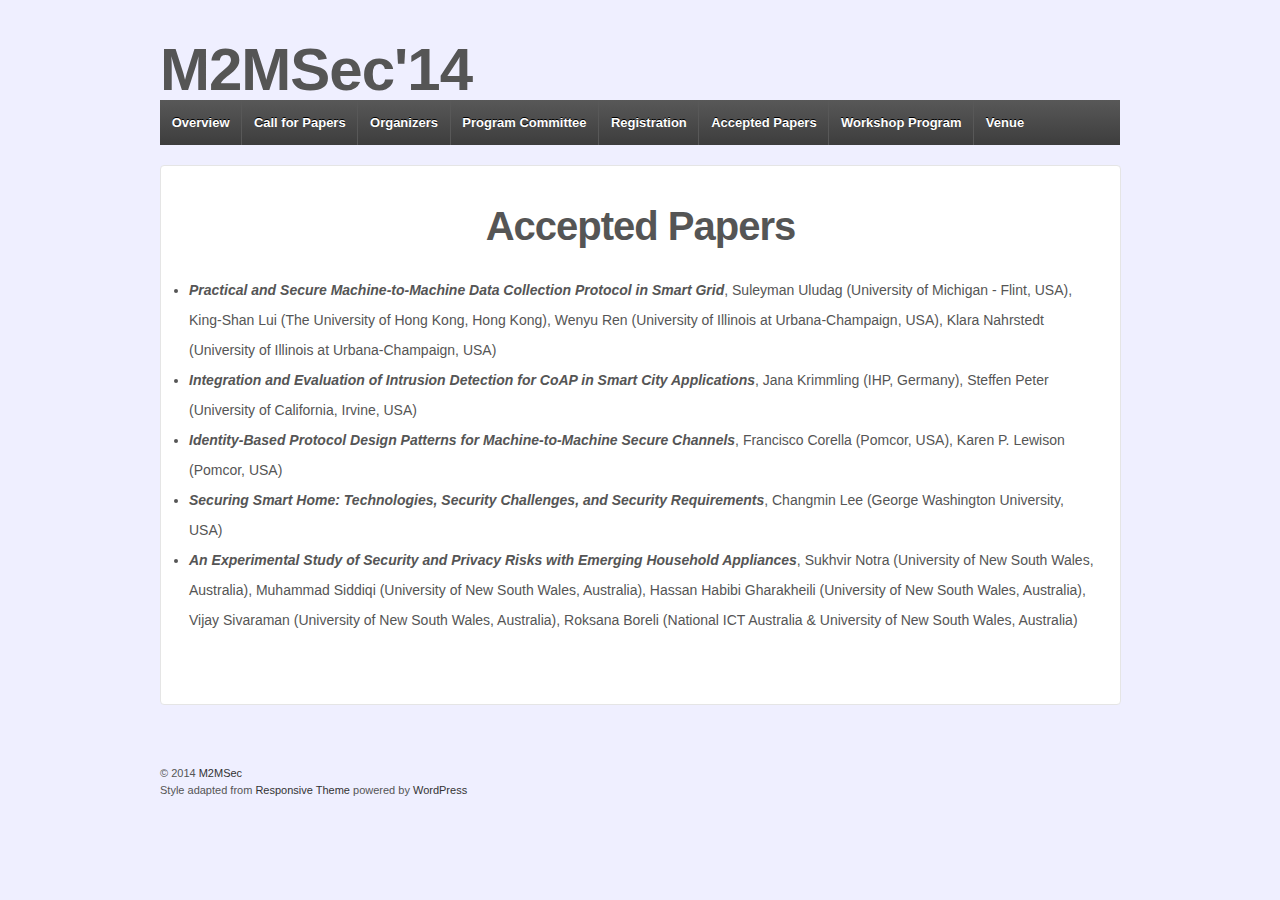
==== accepted-papers.html @ 4bfb7362 "accepted paper listed" ====
<!doctype html>
<!--[if !IE]>      <html class="no-js non-ie" lang="en-US"> <![endif]-->
<!--[if IE 7 ]>    <html class="no-js ie7" lang="en-US"> <![endif]-->
<!--[if IE 8 ]>    <html class="no-js ie8" lang="en-US"> <![endif]-->
<!--[if IE 9 ]>    <html class="no-js ie9" lang="en-US"> <![endif]-->
<!--[if gt IE 9]><!--> <html class="no-js" lang="en-US"> <!--<![endif]-->
  <head>

    <meta charset="UTF-8" />
    <meta name="viewport" content="width=device-width, initial-scale=1.0">

    <title>Accepted Papers - M2MSec'14</title>

    <link rel='stylesheet' id='responsive-style-css'  href='css/style.css' type='text/css' media='all' />
  </head>

  <body class="home blog custom-background front-page">
    
    <div id="container" class="hfeed">
      
      <div id="header">
        <div id="title">
          <h1 class="featured-title site-name" style="text-align:left">M2MSec'14</h1>
        </div>
        <div class="main-nav">
	  <ul class="menu">
	    <li class="menu-item menu-item-type-post_type menu-item-object-page"><a href="index.html">Overview</a></li>
	    <li class="menu-item menu-item-type-post_type menu-item-object-page"><a href="call-for-papers.html">Call for Papers</a></li>
	    <li class="menu-item menu-item-type-post_type menu-item-object-page"><a href="organizers.html">Organizers</a></li>
	    <li class="menu-item menu-item-type-post_type menu-item-object-page"><a href="committee.html">Program Committee</a></li>
	    <li class="menu-item menu-item-type-post_type menu-item-object-page"><a href="registration.html">Registration</a></li>
	    <li class="menu-item menu-item-type-custom menu-item-object-custom current-menu-item current_page_item"><a href="accepted-papers.html">Accepted Papers</a></li>
	    <li class="menu-item menu-item-type-post_type menu-item-object-page"><a href="program.html">Workshop Program</a></li>
	    <li class="menu-item menu-item-type-post_type menu-item-object-page"><a href="venue.html">Venue</a></li>
	  </ul>
	</div>
      </div><!-- end of #header -->
      
      <div id="wrapper" class="clearfix">
	<div id="featured" class="grid col-940">
	  <h1 class="featured-title" style="font-size:40px">Accepted Papers</h1>
	  <p><ul style="line-height:30px">
	    <li><i><b>Practical and Secure Machine-to-Machine Data Collection Protocol in Smart Grid</b></i>, Suleyman Uludag (University of Michigan - Flint, USA), King-Shan Lui (The University of Hong Kong, Hong Kong), Wenyu Ren (University of Illinois at Urbana-Champaign, USA), Klara Nahrstedt (University of Illinois at Urbana-Champaign, USA)</li>

	    <li><i><b>Integration and Evaluation of Intrusion Detection for CoAP in Smart City Applications</b></i>, Jana Krimmling (IHP, Germany), Steffen Peter (University of California, Irvine, USA)</li>

	    <li><i><b>Identity-Based Protocol Design Patterns for Machine-to-Machine Secure Channels</b></i>, Francisco Corella (Pomcor, USA), Karen P. Lewison (Pomcor, USA)</li>

	    <li><i><b>Securing Smart Home: Technologies, Security Challenges, and Security Requirements</b></i>, Changmin Lee (George Washington University, USA)</li>

	    <li><i><b>An Experimental Study of Security and Privacy Risks with Emerging Household Appliances</b></i>, Sukhvir Notra (University of New South Wales, Australia), Muhammad Siddiqi (University of New South Wales, Australia), Hassan Habibi Gharakheili (University of New South Wales, Australia), Vijay Sivaraman (University of New South Wales, Australia), Roksana Boreli (National ICT Australia & University of New South Wales, Australia)</li>
	  </ul></p>
	  </div><!-- end of #featured -->
	</div><!-- end of #wrapper -->
      </div><!-- end of #container -->

      <div id="footer" class="clearfix">
	
	<div id="footer-wrapper">
	  
          <div class="grid col-940">
            
            <div class="grid col-540">
	    </div><!-- end of col-540 -->
            
            <div class="grid col-380 fit">
	    </div><!-- end of col-380 fit -->
            
          </div><!-- end of col-940 -->
          
          <div class="grid col-380 copyright">
            &copy; 2014<a href="http://www.m2m-sec.org/" title="M2MSec 2014">
              M2MSec</a><br />
            Style adapted from <a href="http://cyberchimps.com/responsive-theme/" title="Responsive Theme">
              Responsive Theme</a>
            powered by <a href="http://wordpress.org/" title="WordPress">
              WordPress</a>
          </div><!-- end of .copyright -->
	</div><!-- end #footer-wrapper -->
	
      </div><!-- end #footer -->

  </body>
</html>
---- css/style.css ----
/* CSS Rules: Sorted alphabetically for better organization. */

/* =Reset CSS (v2.0) http://meyerweb.com/eric/tools/css/reset/
-------------------------------------------------------------- */
html, body, div, span, applet, object, iframe, h1, h2, h3, h4, h5, h6, p, blockquote, pre, a, abbr, acronym, address, big, cite, code, del, dfn, em, img, ins, kbd, q, s, samp, small, strike, strong, sub, sup, tt, var, b, u, i, center, dl, dt, dd, ol, ul, li, fieldset, form, label, legend, table, caption, tbody, tfoot, thead, tr, th, td, article, aside, canvas, details, embed, figure, figcaption, footer, header, hgroup, menu, nav, output, ruby, section, summary, time, mark, audio, video {
	border: 0;
	font-size: 100%;
	font: inherit;
	margin: 0;
	padding: 0;
	vertical-align: baseline;
}

/*HTML5 display-role reset for older browsers */
article, aside, details, figcaption, figure, footer, header, hgroup, menu, nav, section {
	display: block;
}

body {
	line-height: 1;
}

ol, ul {
	list-style: none;
}

blockquote, q {
	quotes: none;
}

blockquote:before, blockquote:after, q:before, q:after {
	content: '';
	content: none;
}

table {
	border-collapse: collapse;
	border-spacing: 0;
}

button, input, select, textarea {
	font-size: 100%;
	overflow: visible;
	margin: 0;
	vertical-align: baseline;
	width: auto;
}

textarea {
	overflow: auto;
	vertical-align: text-top;
}

/* =Horizontal Rule
-------------------------------------------------------------- */
hr {
	background: #dddddd;
	border: none;
	clear: both;
	color: #dddddd;
	float: none;
	height: 1px;
	width: 100%;
}

hr.space {
	background: #ffffff;
	color: #ffffff;
}

/* =Base
-------------------------------------------------------------- */
html {
	height: 100%;
}

body {
	-moz-font-smoothing: antialiased;
	-webkit-font-smoothing: antialiased;
	background: #efefff;
	color: #555555;
	font-family: Arial, Helvetica, sans-serif;
	font-size: 14px;
	font-smoothing: antialiased;
	line-height: 1.5em;
	text-rendering: optimizeLegibility;
}

/* =Typography
-------------------------------------------------------------- */
p {
	word-wrap: break-word;
}

i,
em,
dfn,
cite {
	font-style: italic;
}

tt,
var,
pre,
kbd,
samp,
code {
	font-family: monospace, serif;
	font-style: normal;
}

b,
strong {
	font-weight: 700;
}

pre {
	-moz-box-sizing: border-box;
	-moz-border-radius: 2px;
	-moz-box-shadow: 0 1px 0 #ffffff, inset 0 1px 1px rgba(0, 0, 0, 0.2);
	-webkit-border-radius: 2px;
	-webkit-box-shadow: 0 1px 0 #ffffff, inset 0 1px 1px rgba(0, 0, 0, 0.2);
	-webkit-box-sizing: border-box;
	box-shadow: 0 1px 0 #ffffff, inset 0 1px 1px rgba(0, 0, 0, 0.2);
	box-sizing: border-box;
	background: #f4f4f4;
	border: 1px solid #aaaaaa;
	border-bottom-color: #cccccc;
	border-radius: 2px;
	height: auto;
	margin: 0;
	outline: none;
	padding: 6px 10px;
	vertical-align: middle;
	width: 100%;
	word-wrap: break-word;
	white-space: pre-wrap;
}

del {
	color: #555555;
	text-decoration: line-through;
}

ins,
dfn {
	border-bottom: 1px solid #cccccc;
}

sup,
sub,
small {
	font-size: 85%;
}

abbr,
acronym {
	font-size: 85%;
	letter-spacing: .1em;
	text-transform: uppercase;
}

a abbr,
a acronym {
	border: none;
}

dfn[title],
abbr[title],
acronym[title] {
	border-bottom: 1px solid #cccccc;
	cursor: help;
}

sup {
	vertical-align: super;
}

sub {
	vertical-align: sub;
}

/* =Responsive 12 Column Grid
    http://demos.cyberchimps.com/responsivepro/responsive-grid/
-------------------------------------------------------------- */
.grid {
	float: left;
	margin-bottom: 2.127659574468%;
	padding-top: 0;
}

.grid-right {
	float: right;
	margin-bottom: 2.127659574468%;
	padding-top: 0;
}

.col-60,
.col-140,
.col-220,
.col-300,
.col-380,
.col-460,
.col-540,
.col-620,
.col-700,
.col-780,
.col-860 {
	display: inline;
	margin-right: 2.127659574468%;
}

.col-60 {
	width: 6.382978723404%;
}

.col-140 {
	width: 14.893617021277%;
}

.col-220 {
	width: 23.404255319149%;
}

.col-300 {
	width: 31.914893617021%;
}

.col-380 {
	width: 40.425531914894%;
}

.col-460 {
	width: 48.936170212766%;
}

.col-540 {
	width: 57.446808510638%;
}

.col-620 {
	width: 65.957446808511%;
}

.col-700 {
	width: 74.468085106383%;
}

.col-780 {
	width: 82.978723404255%;
}

.col-860 {
	width: 91.489361702128%;
}

.col-940 {
	width: 100%;
}

.fit {
	margin-left: 0 !important;
	margin-right: 0 !important;
}

/* =Visibility
-------------------------------------------------------------- */
.hidden {
	visibility: hidden;
}

.visible {
	visibility: visible;
}

.none {
	display: none;
}

.hide-desktop {
	display: none;
}

.show-desktop {
	display: block;
}

/* =Responsive Images
-------------------------------------------------------------- */
img {
	-ms-interpolation-mode: bicubic;
	border: 0;
	height: auto;
	max-width: 100%;
	vertical-align: middle;
}

.ie8 img {
	height: auto;
	width: auto\9;
}

.ie8 img.size-large {
	max-width: 60%;
	width: auto;
}

/* =Responsive Videos
-------------------------------------------------------------- */
video {
	width: 100%;
	max-width: 100%;
	height: auto;
}

/* =Responsive Embeds/Objects
-------------------------------------------------------------- */
embed,
object {
	max-width: 100%;
}

svg:not(:root) {
	overflow: hidden;
}

/* =Links
-------------------------------------------------------------- */
a {
	color: #0066cc;
	font-weight: 400;
	text-decoration: none;
}

a:hover,
a:focus,
a:active {
	color: #444444;
	outline: 0;
	text-decoration: none;
}

::selection {
	background: #999999;
	color: #ffffff;
	text-shadow: none;
}

/* =Forms
-------------------------------------------------------------- */
label {
	display: inline-block;
	font-weight: 700;
	padding: 2px 0;
}

legend {
	padding: 2px 5px;
}

fieldset {
	border: 1px solid #cccccc;
	margin: 0 0 1.5em;
	padding: 1em 2em;
}

select,
input[type="text"],
input[type="password"],
input[type="email"] {
	-moz-box-sizing: border-box;
	-moz-border-radius: 2px;
	-webkit-box-sizing: border-box;
	-webkit-border-radius: 2px;
	-webkit-box-shadow: 0 1px 0 #ffffff, inset 0 1px 1px rgba(0, 0, 0, 0.2);
	-moz-box-shadow: 0 1px 0 #ffffff, inset 0 1px 1px rgba(0, 0, 0, 0.2);
	box-shadow: 0 1px 0 #ffffff, inset 0 1px 1px rgba(0, 0, 0, 0.2);
	background-color: #ffffff;
	box-sizing: border-box;
	border: 1px solid #aaaaaa;
	border-bottom-color: #cccccc;
	border-radius: 2px;
	cursor: text;
	margin: 0;
	outline: none;
	padding: 6px 8px;
	vertical-align: middle;
	max-width: 100%;
}

select {
	height: auto;
	max-width: 100%;
}

area,
textarea {
	-moz-box-sizing: border-box;
	-webkit-box-sizing: border-box;
	-webkit-border-radius: 2px;
	-webkit-box-shadow: 0 1px 0 #ffffff, inset 0 1px 1px rgba(0, 0, 0, 0.2);
	-moz-box-shadow: 0 1px 0 #ffffff, inset 0 1px 1px rgba(0, 0, 0, 0.2);
	background-color: #ffffff;
	box-shadow: 0 1px 0 #ffffff, inset 0 1px 1px rgba(0, 0, 0, 0.2);
	box-sizing: border-box;
	border: 1px solid #aaaaaa;
	border-bottom-color: #cccccc;
	border-radius: 2px;
	height: auto;
	overflow: auto;
	margin: 0;
	outline: none;
	padding: 8px 10px;
	max-width: 100%;
}

map area {
	padding: 0px;
	border: 0px;
}

input,
select {
	cursor: pointer;
}

area:focus,
input:focus,
textarea:focus {
	border: 1px solid #66ccff;
}

input[type='text'],
input[type='password'] {
	cursor: text;
}

/* =IE Forms
-------------------------------------------------------------- */
.ie7 area,
.ie7 select,
.ie7 textarea,
.ie7 input[type="text"],
.ie7 input[type="password"],
.ie7 input[type="email"] {
	width: 96%;
}

/* =IE6 Notice
-------------------------------------------------------------- */
.msie-box {
	background-color: #f9edbe;
	border: 1px solid #f0c36d;
	color: #212121;
	display: block;
	margin: 0 auto;
	max-width: 960px;
	padding: 10px;
	position: absolute;
	top: 60px;
	text-align: center;
	width: 100%;
}

.msie-box a {
	color: #212121;
}

/* =Tables
-------------------------------------------------------------- */
th,
td,
table {
	border: 1px solid #dddddd;
}

table {
	border-collapse: collapse;
	width: 100%;
}

/* =Lists
-------------------------------------------------------------- */
ul {
	list-style-type: disc;
	margin: 0;
	padding: 0;
}

ol {
	line-height: 22px;
	list-style-position: outside;
	list-style-type: decimal;
	margin: 0;
	padding: 0;
}

dt {
	font-weight: 400;
}

/* =Blockquote
-------------------------------------------------------------- */
blockquote {
	background: #f9f9f9;
	border: none;
	border-left: 4px solid #d6d6d6;
	margin: 20px;
	overflow: auto;
	padding: 0 0 10px 12px;
}

blockquote p {
	font-family: 'Georgia', 'Times New Roman', Times, serif;
	font-style: italic;
	font-size: 18px;
	line-height: 26px;
}

/* =Headings
-------------------------------------------------------------- */
h1, h2, h3, h4, h5, h6, h1 a, h2 a, h3 a, h4 a, h5 a, h6 a {
	font-weight: 700;
	line-height: 1.0em;
	word-wrap: break-word;
}

h1 {
	font-size: 2.625em; /* = 42px */
	margin-bottom: .5em;
	margin-top: .5em;
}

h2 {
	font-size: 2.250em; /* = 36px */
	margin-bottom: .75em;
	margin-top: .75em;
}

h3 {
	font-size: 1.875em; /* = 30px */
	margin-bottom: .857em;
	margin-top: .857em;
}

h4 {
	font-size: 1.500em; /* = 24px */
	margin-bottom: 1em;
	margin-top: 1em;
}

h5 {
	font-size: 1.125em; /* = 18px */
	margin-bottom: 1.125em;
	margin-top: 1.125em;
}

h6 {
	font-size: 1.000em; /* = 16px */
	margin-bottom: 1.285em;
	margin-top: 1.285em;
}

/* =Margins & Paddings
-------------------------------------------------------------- */
p,
hr,
dl,
pre,
form,
table,
address,
blockquote {
	margin: 1.6em 0;
}

th, td {
	padding: .8em;
}

caption {
	padding-bottom: .8em;
}

blockquote {
	padding: 0 1em;
}

blockquote:first-child {
	margin: .8em 0;
}

fieldset {
	margin: 1.6em 0;
	padding: 0 1em 1em;
}

legend {
	padding-left: .8em;
	padding-right: .8em;
}

legend+* {
	margin-top: 1em;
}

input,
textarea {
	padding: .3em .4em .15em;
}

select {
	padding: .1em .2em 0;
}

option {
	padding: 0 .4em;
}

dt {
	margin-bottom: .4em;
	margin-top: .8em;
}

ul {
	list-style-type: disc;
}

ol {
	list-style-type: decimal;
}

ul,
ol {
	margin: 0 1.5em 1.5em 0;
	padding-left: 2.0em;
}

li ul,
li ol {
	margin: 0;
}

form div {
	margin-bottom: .8em;
}

/* =Globals
-------------------------------------------------------------- */
#container {
	margin: 0 auto;
	max-width: 960px;
	padding: 0px 25px;
}

#wrapper {
	-webkit-border-radius: 4px;
	-moz-border-radius: 4px;
	background-color: #ffffff;
	border: 1px solid #e5e5e5;
	border-radius: 4px;
	clear: both;
	margin: 20px auto 20px auto;
	padding: 0 20px 20px 20px;
	position: relative;
}

.front-page #wrapper {
	background-color: transparent;
	border: none;
	margin: 20px auto 20px auto;
	padding: 0;
}

#header {
	margin: 0;
}

#footer {
	clear: both;
	margin: 0 auto;
	max-width: 960px;
	padding: 0 25px 0 25px;
}

#footer-wrapper {
	margin: 0;
	padding: 0;
}

/* =Header
-------------------------------------------------------------- */
#logo {
	float: left;
	margin: 0;
}

.site-name {
	display: block;
	font-size: 2.063em; /* = 33px */
	line-height: 1.0em;
	padding-top: 20px;
}

.site-name a {
	color: #333333;
	font-weight: 700;
}

.site-description {
	color: #afafaf;
	display: block;
	font-size: 0.875em; /* = 14px */
	margin: 10px 0;
}

/* =Content
-------------------------------------------------------------- */
#content {
	margin-top: 40px;
	margin-bottom: 20px;
}

#content-full {
	margin-top: 40px;
	margin-bottom: 20px;
}

#content-blog {
	margin-top: 40px;
	margin-bottom: 20px;
}

#content-images {
	margin-bottom: 20px;
}

#content-search {
	margin-bottom: 20px;
	margin-top: 20px;
}

#content-archive {
	margin-top: 40px;
	margin-bottom: 20px;
}

#content-sitemap {
	margin-top: 40px;
	margin-bottom: 20px;
}

#content-sitemap a {
	font-size: 12px;
}

#content .sticky {
	clear: both;
}

#content .sticky p {
}

/* =Templates (Landing Page)
-------------------------------------------------------------- */
.page-template-landing-page-php .menu,
.page-template-landing-page-php .top-menu,
.page-template-landing-page-php .main-nav,
.page-template-landing-page-php .footer-menu,
.page-template-landing-page-php .sub-header-menu {
	display: none;
}

/* =Author Meta (Author's Box)
-------------------------------------------------------------- */
#author-meta {
	-moz-border-radius: 4px;
	-webkit-border-radius: 4px;
	background: #f9f9f9;
	border: 1px solid #d6d6d6;
	border-radius: 4px;
	clear: both;
	display: block;
	margin: 30px 0 40px 0;
	padding: 10px;
	overflow: hidden;
}

#author-meta img {
	float: left;
	padding: 10px 15px 0 5px;
}

#author-meta p {
	margin: 0;
	padding: 5px;
}

#author-meta .about-author {
	font-weight: 700;
	margin: 10px 0 0 0;
}

/* =Featured Content
-------------------------------------------------------------- */
#featured {
	-moz-border-radius: 4px;
	-webkit-border-radius: 4px;
	background-color: #ffffff;
	border: 1px solid #e5e5e5;
	border-radius: 4px;
	padding-bottom: 40px;
	width: 99.893617021277%;
}

#featured p {
	font-size: 18px;
	font-weight: 200;
	line-height: 27px;
	padding: 0 40px 0 40px;
	text-align: center;
}

#featured-image {
	margin: 40px 0 0 0;
}

#featured-image .fluid-width-video-wrapper {
	margin-left: -20px;
}

.featured-image img {
	margin-top: 44px;
}

/* =Post
-------------------------------------------------------------- */
.comments-link {
	font-size: 12px;
}

#cancel-comment-reply-link {
	color: #990000;
}

.post-data {
	clear: both;
	font-size: 12px;
	font-weight: 700;
	margin-top: 20px;
}

.post-data a {
	color: #111111;
}

.post-entry {
	clear: both;
}

.post-meta {
	clear: both;
	color: #9f9f9f;
	font-size: 12px;
	margin-bottom: 10px;
}

.post-edit {
	clear: both;
	display: block;
	font-size: 12px;
	margin: 1.5em 0;
}

.post-search-terms {
	clear: both;
}

.read-more {
	clear: both;
	font-weight: 700;
}

.attachment-entry {
	clear: both;
	text-align: center;
}

/* =bbPress
    bbPress has its own breadcrumb lists
-------------------------------------------------------------- */
.bbPress .breadcrumb-list {
	display: none;
}

/* =Symbols
-------------------------------------------------------------- */
.ellipsis {
	color: #aaaaaa;
	font-size: 18px;
	margin-left: 5px;
}

.form-allowed-tags {
	display: none;
	font-size: 10px;
}

/* =Widgets
-------------------------------------------------------------- */
.widget-wrapper {
	-webkit-border-radius: 4px;
	-moz-border-radius: 4px;
	background-color: #f9f9f9;
	border: 1px solid #e5e5e5;
	border-radius: 4px;
	margin: 0 0 20px;
	padding: 20px;
}

.widget-wrapper select,
.widget-wrapper input[type="text"],
.widget-wrapper input[type="password"],
.widget-wrapper  input[type="email"] {
	width: 75%;
}

#widgets {
	margin-top: 40px;
}

#widgets a {
	display: inline-block;
	margin: 0;
	padding: 0;
	text-decoration: none;
}

#widgets form {
	margin: 0;
}

#widgets ul,
#widgets ol {
	padding: 0 0 0 20px;
}

#widgets ul li a {
	display: inline;
	text-decoration: none;
}

#widgets .widget-title img {
	float: right;
	height: 11px;
	position: relative;
	top: 4px;
	width: 11px;
}

#widgets .rss-date {
	line-height: 18px;
	padding: 6px 12px;
}

#widgets .rssSummary {
	padding: 10px;
}

#widgets cite {
	font-style: normal;
	line-height: 18px;
	padding: 6px 12px;
}

#widgets .tagcloud,
#widgets .textwidget {
	display: block;
	line-height: 1.5em;
	margin: 0;
	word-wrap: break-word;
}

#widgets .textwidget a {
	display: inline;
}

#widgets ul .children {
	padding: 0 0 0 10px;
}

#widgets .author {
	font-weight: 700;
	padding-top: 4px;
}

.widget_archive select, #cat {
	display: block;
	margin: 0 15px 0 0;
}

#colophon-widget ul {
}

.colophon-widget {
	background: none;
	min-height: 0;
}

.colophon-widget select,
.colophon-widget input[type="text"],
.colophon-widget input[type="password"],
.colophon-widget input[type="email"] {
	width: 100%;
}

#top-widget {
}

.top-widget {
	background: none;
	border: none;
	clear: right;
	float: right;
	min-height: 0;
	padding: 0 3px 0 0;
	text-align: right;
	width: 45%;
}

.top-widget ul {
	padding: 0;
}

.top-widget select,
.top-widget input[type="text"],
.top-widget input[type="password"],
.top-widget input[type="email"] {
	width: auto;
}

.top-widget #searchform {
	margin: 0;
}

/* =Titles
-------------------------------------------------------------- */
.featured-title {
	font-size: 60px;
	letter-spacing: -1px;
	margin: 0;
	padding-top: 40px;
	text-align: center;
}

.featured-subtitle {
	padding: 0 10px;
	text-align: center;
}

.widget-title h3,
.widget-title-home h3 {
	display: block;
	font-size: 24px;
	font-weight: 700;
	line-height: 23px;
	margin: 0;
	padding: 0 0 20px 0;
	text-align: left;
}

.top-widget .widget-title h3 {
	font-size: 14px;
	padding: 0;
	text-align: right;
}

.widget-title a {
	border-bottom: none;
	padding: 0 !important;
}

.title-404 {
	color: #993333;
}

/* =404 Page
-------------------------------------------------------------- */
.error404 select,
.error404 input[type="text"],
.error404 input[type="password"],
.error404 input[type="email"] {
	width: auto;
}

/* =Accessibility
-------------------------------------------------------------- */
.screen-reader-text{
	position: absolute !important;
	clip: rect(1px, 1px, 1px, 1px);
}

/* =Skip Links
-------------------------------------------------------------- */
.skip-container {
	display: block;
	padding: 0.5em 0.5em 0.5em 0;
	position: relative;
}

.skip-link {
	background: #f5f5f5;
	border: 1px solid #d5d5d5;
	-webkit-border-radius: 3px;
	-moz-border-radius: 3px;
	border-radius: 3px;
	float: right;
	font-size: 0.8125em;
	margin-left: -100%;
	padding: 0.5em;
	text-transform: uppercase;
}

.skip-link:hover,
.skip-link:active,
.skip-link:focus {
	border: 1px solid #666;
}

.custom-background .site {
	-webkit-box-shadow: 0 -5px 5px 4px #d5d5d5;
	-moz-box-shadow: 0 -5px 5px 4px #d5d5d5;
	box-shadow: 0 -5px 5px 4px #d5d5d5;
	margin: 0 auto;
}


/* =Top Menu
-------------------------------------------------------------- */
.top-menu {
	float: right;
	margin: 10px 0;
	padding: 0;
}

.top-menu li {
	display: inline;
	list-style-type: none;
}

.top-menu li a {
	border-left: 1px solid #cccccc;
	color: #333333;
	font-size: 11px;
	padding: 0 4px 0 8px;
}

.top-menu > li:first-child > a {
	border-left: none;
}

.top-menu li a:hover {
	color: #333333;
}

/* =Header Menu (Primary)
-------------------------------------------------------------- */
.menu {
	background-color: #585858;
	background-image: -webkit-gradient(linear, left top, left bottom, from(#585858), to(#3d3d3d));
	background-image: -webkit-linear-gradient(top, #585858, #3d3d3d);
	background-image: -moz-linear-gradient(top, #585858, #3d3d3d);
	background-image: -ms-linear-gradient(top, #585858, #3d3d3d);
	background-image: -o-linear-gradient(top, #585858, #3d3d3d);
	background-image: linear-gradient(top, #585858, #3d3d3d);
	clear: both;
	filter: progid:DXImageTransform.Microsoft.gradient(startColorstr=#585858, endColorstr=#3d3d3d);
	margin: 0 auto;
}

.main-nav {
	clear: both;
}

.menu,
.menu ul {
	display: block;
	list-style-type: none;
	margin: 0;
	padding: 0;
}

.menu li {
	border: 0;
	display: block;
	float: left;
	margin: 0;
	padding: 0;
	position: relative;
	z-index: 5;
}

.menu li:hover {
	white-space: normal;
	z-index: 10000;
}

.menu li li {
	float: none;
}

.menu ul {
	left: 0;
	position: absolute;
	top: 0;
	visibility: hidden;
	z-index: 10;
}

.menu li:hover > ul {
	top: 100%;
	visibility: visible;
}

.menu li li:hover > ul {
	left: 100%;
	top: 0;
}

.menu:after,
.menu ul:after {
	clear: both;
	content: '.';
	display: block;
	height: 0;
	overflow: hidden;
	visibility: hidden;
}

.menu,
.menu ul {
	min-height: 0;
}

.menu ul,
.menu ul ul {
	margin: 0;
	padding: 0;
}

.menu ul li a:hover,
.menu li li a:hover {
	color: #484848;
	text-decoration: none;
}

.menu ul {
	margin-top: 1px;
	min-width: 15em;
	width: auto;
}

.menu a {
	border-left: 1px solid #585858;
	color: #ffffff;
	cursor: pointer;
	display: block;
	font-size: 13px;
	font-weight: 700;
	height: 45px;
	line-height: 45px;
	margin: 0;
	padding: 0 0.9em;
	position: relative;
	text-decoration: none;
	text-shadow: 0 -1px 0 #000000;
	white-space: nowrap;
}

.menu a:hover {
	background-color: #808080;
	background-image: -webkit-gradient(linear, left top, left bottom, from(#808080), to(#363636));
	background-image: -webkit-linear-gradient(top, #808080, #363636);
	background-image: -moz-linear-gradient(top, #808080, #363636);
	background-image: -ms-linear-gradient(top, #808080, #363636);
	background-image: -o-linear-gradient(top, #808080, #363636);
	background-image: linear-gradient(top, #808080, #363636);
	color: #ffffff;
	filter: progid:DXImageTransform.Microsoft.gradient(startColorstr=#808080, endColorstr=#363636);
}

ul.menu > li:hover {
	background-color: #363636;
	color: #ffffff;
}

.menu .current_page_item a,
.menu .current-menu-item a {
	background-color: #343434;
}

.front-page .menu .current_page_item a {
	background: none;
	background-color: transparent;
	background-image: none;
	filter: none;
}

.menu li li {
	background: #ffffff;
	background-image: none;
	border: 1px solid #e5e5e5;
	color: #444444;
	filter: none;
	margin: -1px 0 1px 0;
	width: auto;
}

.menu li li a {
	background: transparent !important;
	border: none;
	color: #444444;
	font-size: 12px;
	font-weight: 400;
	height: auto;
	height: 20px;
	line-height: 20px;
	padding: 5px 10px;
	text-shadow: none;
	white-space: nowrap;
}

.menu li li a:hover {
	background: #f5f5f5 !important;
	background-image: none;
	border: none;
	color: #444444;
	filter: none;
}

.menu li li:hover {
	background: #f5f5f5 !important;
	filter: none;
}

.menu ul > li + li {
	border-top: 0;
}

.menu li li:hover > ul {
	left: 100%;
	top: 0;
}

.menu > li:first-child > a {
	border-left: none;
}

.menu a#responsive_menu_button {
	display: none;
}

.main-nav #responsive_current_menu_item {
	display: none;
}

/*.js .main-nav .menu {*/
/*display: block;*/
/*}*/

/* =Primary Main Menu IE Fixes
-------------------------------------------------------------- */
.ie7 .menu ul {
	background: url(core/images/ie7-fix.gif) repeat;
}

.ie7 .menu li li a {
	min-width: 100%;
}

/* =Sub-Header Menu
-------------------------------------------------------------- */
.sub-header-menu {
	background-color: #ffffff;
	border: 1px solid #e5e5e5;
	border-top: none;
	clear: both;
	margin: 0 auto;
}

.sub-header-menu,
.sub-header-menu ul {
	display: block;
	list-style-type: none;
	margin: 0;
	padding: 0;
}

.sub-header-menu li {
	border: 0;
	display: block;
	float: left;
	margin: 0;
	padding: 0;
	position: relative;
	z-index: 5;
}

.sub-header-menu li:hover {
	white-space: normal;
	z-index: 10000;
}

.sub-header-menu li li {
	float: none;
}

.sub-header-menu ul {
	left: 0;
	position: absolute;
	top: 0;
	visibility: hidden;
	z-index: 10;
}

.sub-header-menu li:hover > ul {
	top: 100%;
	visibility: visible;
}

.sub-header-menu li li:hover > ul {
	left: 100%;
	top: 0;
}

.sub-header-menu:after,
.sub-header-menu ul:after {
	clear: both;
	content: '.';
	display: block;
	height: 0;
	overflow: hidden;
	visibility: hidden;
}

.sub-header-menu,
.sub-header-menu ul {
	min-height: 0;
}

.sub-header-menu ul,
.sub-header-menu ul ul {
	margin: 0;
	padding: 0;
}

.sub-header-menu ul li a:hover,
.sub-header-menu li li a:hover {
	color: #484848;
	text-decoration: none;
}

.sub-header-menu ul {
	margin-top: 1px;
	min-width: 15em;
	width: auto;
}

.sub-header-menu a {
	border-left: 1px solid #e5e5e5;
	color: #333333;
	cursor: pointer;
	display: block;
	font-size: 12px;
	font-weight: 400;
	height: 35px;
	line-height: 35px;
	margin: 0;
	padding: 0 0.9em;
	position: relative;
	text-decoration: none;
	text-shadow: none;
}

.sub-header-menu a:hover {
	-moz-background-clip: padding-box;
	-webkit-background-clip: padding-box;
	background-color: #f9f9f9;
	background-clip: padding-box;
}

.sub-header-menu .current_page_item a,
.sub-header-menu .current-menu-item a {
	background-color: #f9f9f9;
}

.sub-header-menu li li {
	background: #ffffff;
	background-image: none;
	border: 1px solid #e5e5e5;
	color: #444444;
	filter: none;
	margin: -1px 0 1px 0;
	width: auto;
}

.sub-header-menu li li a {
	border: none;
	color: #444444;
	font-size: 12px;
	font-weight: 400;
	height: auto;
	height: 20px;
	line-height: 20px;
	padding: 5px 10px;
	text-shadow: none;
}

.sub-header-menu li li a:hover {
	background: #f9f9f9;
	background-image: none;
	border: none;
	color: #444444;
	filter: none;
}

.sub-header-menu ul > li + li {
	border-top: 0;
}

.sub-header-menu li li:hover > ul {
	left: 100%;
	top: 0;
}

.sub-header-menu > li:first-child > a {
	border-left: none;
}

.sub-header-menu ul.children a,
.sub-header-menu .current_page_ancestor,
.sub-header-menu .current_page_ancestor ul a {
	background: none;
	background-image: none;
	filter: none;
}

/* =Sub Header Menu IE Fixes
-------------------------------------------------------------- */
.ie7 .sub-header-menu ul {
	background: url(core/images/ie7-fix.gif) repeat;
}

.ie7 .sub-header-menu li li a {
	min-width: 100%;
}

/* =Footer Menu
-------------------------------------------------------------- */
.footer-menu {
	margin-left: 0;
	padding: 0;
}

.footer-menu li {
	display: inline;
	list-style-type: none;
}

.footer-menu li a {
	border-left: 1px solid #cccccc;
	color: #333333;
	padding: 0 8px;
}

.footer-menu li a:hover {
	color: #222222;
}

.footer-menu > li:first-child > a {
	border-left: none;
	padding: 0 8px 0 0;
}

/* =Navigation
-------------------------------------------------------------- */
.navigation {
	color: #111111;
	display: block;
	font-size: 13px;
	height: 28px;
	line-height: 28px;
	margin: 20px 0;
	padding: 0 5px;
}

.navigation a {
	color: #aaaaaa;
	padding: 4px 10px;
}

.navigation a:hover {
	color: #111111;
	text-decoration: none;
}

.navigation .previous {
	float: left;
}

.navigation .next {
	float: right;
}

.navigation .bracket {
	font-size: 36px;
}

/* =Pagination (pages)
-------------------------------------------------------------- */
.pagination {
	clear: both;
	display: block;
	font-size: 16px;
	font-weight: 700;
	margin: 10px 0;
	padding: 5px 0;
}

.pagination a {
	text-decoration: none;
}

/* =Breadcrumb Lists
-------------------------------------------------------------- */
.breadcrumb-list {
	font-size: 12px;
}

/* =Comments
-------------------------------------------------------------- */
#commentform {
	margin: 0;
}

.commentlist {
	border-bottom: 1px solid #e5e5e5;
	list-style: none;
	margin: 0;
	padding: 0;
}

.commentlist ol {
	list-style: decimal;
}

.commentlist li {
	-webkit-border-radius: 4px;
	-moz-border-radius: 4px;
	background-color: #ffffff;
	border-radius: 4px;
	margin: 0;
}

.commentlist .bypostauthor {
}

.commentlist li cite {
	color: #111111;
	font-size: 1.1em;
	font-style: normal;
	font-weight: 400;
}

.commentlist li.alt {
	background: #f9f9f9;
}

.commentlist .children {
	list-style: none;
	margin-left: 10px;
	padding: 10px;
}

.commentlist .avatar {
	-webkit-border-radius: 2px;
	-moz-border-radius: 2px;
	border-radius: 2px;
	float: left;
	margin-right: 10px;
	padding: 0;
	vertical-align: middle;
}

.comment-author .fn {
}

.comment-author .says {
	color: #999999;
}

.comment-body .comment-meta {
	color: #999999;
	display: inline-block;
	margin: 0;
	padding: 0;
	text-align: left;
}

.comment-body .comment-meta a {
	font-size: 11px;
}

.comment-body {
	clear: both;
	padding: 10px;
}

.comment-body p {
	clear: both;
}

.comment-body .reply {
}

.pingback, .trackback {
	list-style: none;
	margin: 20px 0;
}

.pingback cite,
.trackback cite {
	font-style: normal;
}

#pings,
#comments {
	text-align: left;
}

#respond {
	-moz-border-radius: 4px;
	-webkit-border-radius: 4px;
	background-color: #eaeaea;
	background-image: -webkit-gradient(linear, left top, left bottom, from(#ffffff), to(#eaeaea));
	background-image: -webkit-linear-gradient(top, #ffffff, #eaeaea);
	background-image: -moz-linear-gradient(top, #ffffff, #eaeaea);
	background-image: -ms-linear-gradient(top, #ffffff, #eaeaea);
	background-image: -o-linear-gradient(top, #ffffff, #eaeaea);
	background-image: linear-gradient(top, #ffffff, #eaeaea);
	border: 1px solid #cccccc;
	border-bottom-color: #aaaaaa;
	border-radius: 4px;
	clear: both;
	filter: progid:DXImageTransform.Microsoft.gradient(startColorstr=#ffffff, endColorstr=#eaeaea);
	margin-top: 15px;
	padding: 10px 20px 50px;
}

#respond label {
	display: inline;
}

.reply {
	margin: 10px 0;
}

.comment-form-url input,
.comment-form-email input,
.comment-form-author input,
.comment-form-comment textarea {
	display: block;
	width: 100%;
}

.nocomments {
	color: #999999;
	font-size: .9em;
	text-align: center;
}

/* =Gallery
-------------------------------------------------------------- */
/* Normal */
.gallery-columns-1 .gallery-item {
	max-width: 600px;
}

.gallery-columns-2 .gallery-item {
	max-width: 300px;
}

.gallery-columns-3 .gallery-item {
	max-width: 200px;
}

.gallery-columns-4 .gallery-item {
	max-width: 150px;
}

.gallery-columns-5 .gallery-item {
	max-width: 120px;
}

.gallery-columns-6 .gallery-item {
	max-width: 100px;
}

.gallery-columns-7 .gallery-item {
	max-width: 85px;
}
.gallery-columns-8 .gallery-item {
	max-width: 75px;
}

.gallery-columns-9 .gallery-item {
	max-width: 66px;
}

/* Full Width */
.page-template-full-width-page-php .gallery-columns-1 .gallery-item,
.page-template-landing-page.php .gallery-columns-1 .gallery-item {
	max-width: 900px;
}

.page-template-full-width-page-php .gallery-columns-2 .gallery-item,
.page-template-landing-page.php .gallery-columns-2 .gallery-item {
	max-width: 450px;
}

.page-template-full-width-page-php .gallery-columns-3 .gallery-item,
.page-template-landing-page.php .gallery-columns-3 .gallery-item {
	max-width: 300px;
}

.page-template-full-width-page-php .gallery-columns-4 .gallery-item,
.page-template-landing-page.php .gallery-columns-4 .gallery-item {
	max-width: 225px;
}

.page-template-full-width-page-php .gallery-columns-5 .gallery-item,
.page-template-landing-page.php .gallery-columns-5.gallery-item {
	max-width: 180px;
}

.page-template-full-width-page-php .gallery-columns-6 .gallery-item,
.page-template-landing-page.php .gallery-columns-6 .gallery-item {
	max-width: 150px;
}

.page-template-full-width-page-php .gallery-columns-7 .gallery-item,
.page-template-landing-page.php .gallery-columns-7 .gallery-item {
	max-width: 125px;
}

.page-template-full-width-page-php .gallery-columns-8 .gallery-item,
.page-template-landing-page.php .gallery-columns-8 .gallery-item {
	max-width: 112.5px;
}

.page-template-full-width-page-php .gallery-columns-9 .gallery-item,
.page-template-landing-page.php .gallery-columns-9 .gallery-item {
	max-width: 100px;
}

/* =WordPress Core
-------------------------------------------------------------- */
.alignnone {
	margin: 5px 20px 20px 0;
}

.aligncenter,
div.aligncenter {
	display: block;
	margin: 5px auto 20px auto;
}

.alignright {
	float: right;
	margin: 5px 0 20px 20px;
}

.alignleft {
	float: left;
	margin: 5px 20px 20px 0;
}

.aligncenter {
	display: block;
	margin: 5px auto;
}

a img.alignright {
	float: right;
	margin: 5px 0 20px 20px;
}

a img.alignnone {
	margin: 5px 20px 20px 0;
}

a img.alignleft {
	float: left;
	margin: 5px 20px 20px 0;
}

a img.aligncenter {
	display: block;
	margin-left: auto;
	margin-right: auto;
}

.wp-caption {
	background: #f9f9f9;
	border: 1px solid #f0f0f0;
	max-width: 96%;
	padding: 13px 10px 10px 10px;
	text-align: center;
}

.wp-caption.alignnone {
	margin: 5px 20px 20px 0;
}

.wp-caption.alignleft {
	margin: 5px 20px 20px 0;
}

.wp-caption.alignright {
	margin: 5px 0 20px 20px;
}

.wp-caption img {
	border: 0 none;
	height: auto;
	margin: 0;
	max-width: 98.5%;
	padding: 0;
	width: auto;
}

.wp-caption p.wp-caption-text {
	font-size: 12px;
	line-height: 1.5em;
	margin: 0;
	padding: 10px;
}

img.wp-smiley {
	vertical-align: middle;
}

/* =WordPress Gallery
-------------------------------------------------------------- */
.gallery {
	margin: 0 auto 18px;
}

.gallery .gallery-item {
	float: left;
	margin-top: 0;
	text-align: center;
	max-width: 155px;
}

.gallery img {
	border: 1px solid #dddddd;
}

.gallery .gallery-caption {
	font-size: 12px;
	margin: 0 0 12px;
}

.gallery dl {
	margin: 0;
}

.gallery br+br {
	display: none;
}

.attachment-gallery img {
	background: #ffffff;
	border: 1px solid #f0f0f0;
	display: block;
	height: auto;
	margin: 15px auto;
	max-width: 96%;
	padding: 5px;
	width: auto;
}

.gallery-meta .iso,
.gallery-meta .camera,
.gallery-meta .shutter,
.gallery-meta .aperture,
.gallery-meta .full-size,
.gallery-meta .focal-length {
	display: block;
}

/* =Post Thumbnails
-------------------------------------------------------------- */
img.wp-post-image,
img.attachment-full,
img.attachment-large,
img.attachment-medium,
img.attachment-thumbnail {
	display: block;
	margin: 15px auto;
	width: auto;
}

/* =Buttons
-------------------------------------------------------------- */
a.button,
input[type='reset'],
input[type='button'],
input[type='submit'] {
	-moz-border-radius: 2px;
	-moz-box-shadow: 0 1px 0 rgba(255, 255, 255, 0.3) inset;
	-webkit-box-shadow: 0 1px 0 rgba(255, 255, 255, 0.3) inset;
	-webkit-border-radius: 2px;
	background-color: #f9f9f9; /* Alabaster */
	background-image: -webkit-gradient(linear, left top, left bottom, from(#f9f9f9), to(#f1f1f1));
	background-image: -webkit-linear-gradient(top, #f9f9f9, #f1f1f1);
	background-image: -moz-linear-gradient(top, #f9f9f9, #f1f1f1);
	background-image: -ms-linear-gradient(top, #f9f9f9, #f1f1f1);
	background-image: -o-linear-gradient(top, #f9f9f9, #f1f1f1);
	background-image: linear-gradient(top, #f9f9f9, #f1f1f1);
	box-shadow: 0 1px 0 rgba(255, 255, 255, 0.3) inset;
	border: 1px solid #dddddd;
	border-radius: 2px;
	color: #333333;
	cursor: pointer;
	display: inline-block;
	filter: progid:DXImageTransform.Microsoft.gradient(startColorstr=#f9f9f9, endColorstr=#f1f1f1);
	font-size: 14px;
	font-weight: 700;
	line-height: 20px;
	margin: 0;
	padding: 4px 10px;
	text-decoration: none;
	text-shadow: 0 1px 0 #ffffff;
	vertical-align: middle;
	white-space: nowrap;
}

a.button:hover,
input[type='reset']:hover,
input[type='button']:hover,
input[type='submit']:hover {
	-moz-box-shadow: 0 1px 0 rgba(255, 255, 255, 0.3) inset;
	-webkit-box-shadow: 0 1px 0 rgba(255, 255, 255, 0.3) inset;
	background-color: #ffffff;
	background-image: -webkit-gradient(linear, left top, left bottom, from(#ffffff), to(#f1f1f1));
	background-image: -webkit-linear-gradient(top, #ffffff, #f1f1f1);
	background-image: -moz-linear-gradient(top, #ffffff, #f1f1f1);
	background-image: -ms-linear-gradient(top, #ffffff, #f1f1f1);
	background-image: -o-linear-gradient(top, #ffffff, #f1f1f1);
	background-image: linear-gradient(top, #ffffff, #f1f1f1);
	border: 1px solid #dddddd;
	box-shadow: 0 1px 0 rgba(255, 255, 255, 0.3) inset;
	color: #333333;
	filter: progid:DXImageTransform.Microsoft.gradient(startColorstr=#ffffff, endColorstr=#f1f1f1);
}

a.button:active,
input[type='reset']:active,
input[type='button']:active,
input[type='submit']:active {
	-moz-box-shadow: 0 1px 0 #ffffff, inset 0 1px 1px rgba(0, 0, 0, 0.1);
	-webkit-box-shadow: 0 1px 0 #ffffff, inset 0 1px 1px rgba(0, 0, 0, 0.1);
	background-color: #f9f9f9;
	background-image: -webkit-gradient(linear, left top, left bottom, from(#f9f9f9), to(#f1f1f1));
	background-image: -webkit-linear-gradient(top, #f9f9f9, #f1f1f1);
	background-image: -moz-linear-gradient(top, #f9f9f9, #f1f1f1);
	background-image: -ms-linear-gradient(top, #f9f9f9, #f1f1f1);
	background-image: -o-linear-gradient(top, #f9f9f9, #f1f1f1);
	background-image: linear-gradient(top, #f9f9f9, #f1f1f1);
	box-shadow: 0 1px 0 #ffffff, inset 0 1px 1px rgba(0, 0, 0, 0.1);
	filter: progid:DXImageTransform.Microsoft.gradient(startColorstr=#f9f9f9, endColorstr=#f1f1f1);
}

/* =Buttons (Call to Action)
-------------------------------------------------------------- */
.call-to-action {
	text-align: center;
}

.call-to-action a.button {
	font-size: 24px;
	padding: 15px 35px;
}

.call-to-action a.button:hover {
	text-decoration: none;
}

.ie7 .call-to-action a.button {
	padding: 11px 35px 19px 35px;
}

/* =Buttons (Sizes)
-------------------------------------------------------------- */
.small a.button {
	font-size: 10px;
	padding: 3px 6px;
}

.medium a.button {
	font-size: 16px;
	padding: 8px 16px;
}

.large a.button {
	font-size: 18px;
	padding: 10px 35px;
}

.xlarge a.button {
	font-size: 24px;
	padding: 12px 55px;
}

/* =Buttons (Colors)
-------------------------------------------------------------- */
a.blue {
	background-color: #1874cd; /* Dodger Blue */
	background-image: -webkit-gradient(linear, left top, left bottom, from(#4f9eea), to(#1874cd));
	background-image: -webkit-linear-gradient(top, #4f9eea, #1874cd);
	background-image: -moz-linear-gradient(top, #4f9eea, #1874cd);
	background-image: -ms-linear-gradient(top, #4f9eea, #1874cd);
	background-image: -o-linear-gradient(top, #4f9eea, #1874cd);
	background-image: linear-gradient(top, #4f9eea, #1874cd);
	border: 1px solid #115290;
	color: #ffffff;
	filter: progid:DXImageTransform.Microsoft.gradient(startColorstr=#4f9eea, endColorstr=#1874cd);
	text-shadow: 0 -1px 0 #115290;
}

a.blue:hover {
	background-color: #7db7f0;
	background-image: -webkit-gradient(linear, left top, left bottom, from(#7db7f0), to(#1874cd));
	background-image: -webkit-linear-gradient(top, #7db7f0, #1874cd);
	background-image: -moz-linear-gradient(top, #7db7f0, #1874cd);
	background-image: -ms-linear-gradient(top, #7db7f0, #1874cd);
	background-image: -o-linear-gradient(top, #7db7f0, #1874cd);
	background-image: linear-gradient(top, #7db7f0, #1874cd);
	border: 1px solid #115290;
	color: #ffffff;
	filter: progid:DXImageTransform.Microsoft.gradient(startColorstr=#7db7f0, endColorstr=#1874cd);
	text-shadow: 0 -1px 0 #115290;
}

a.red {
	background-color: #cd0000; /* Red 4 */
	background-image: -webkit-gradient(linear, left top, left bottom, from(#ff2323), to(#cd0000));
	background-image: -webkit-linear-gradient(top, #ff2323, #cd0000);
	background-image: -moz-linear-gradient(top, #ff2323, #cd0000);
	background-image: -ms-linear-gradient(top, #ff2323, #cd0000);
	background-image: -o-linear-gradient(top, #ff2323, #cd0000);
	background-image: linear-gradient(top, #ff2323, #cd0000);
	border: 1px solid #890000;
	color: #ffffff;
	filter: progid:DXImageTransform.Microsoft.gradient(startColorstr=#ff2323, endColorstr=#cd0000);
	text-shadow: 0 -1px 0 #890000;
}

a.red:hover {
	background-color: #ff5656;
	background-image: -webkit-gradient(linear, left top, left bottom, from(#ff5656), to(#cd0000));
	background-image: -webkit-linear-gradient(top, #ff5656, #cd0000);
	background-image: -moz-linear-gradient(top, #ff5656, #cd0000);
	background-image: -ms-linear-gradient(top, #ff5656, #cd0000);
	background-image: -o-linear-gradient(top, #ff5656, #cd0000);
	background-image: linear-gradient(top, #ff5656, #cd0000);
	border: 1px solid #890000;
	color: #ffffff;
	filter: progid:DXImageTransform.Microsoft.gradient(startColorstr=#ff5656, endColorstr=#cd0000);
	text-shadow: 0 -1px 0 #890000;
}

a.orange {
	background-color: #ff7f00; /* Dark Orange 1 */
	background-image: -webkit-gradient(linear, left top, left bottom, from(#ffaa55), to(#ff7f00));
	background-image: -webkit-linear-gradient(top, #ffaa55, #ff7f00);
	background-image: -moz-linear-gradient(top, #ffaa55, #ff7f00);
	background-image: -ms-linear-gradient(top, #ffaa55, #ff7f00);
	background-image: -o-linear-gradient(top, #ffaa55, #ff7f00);
	background-image: linear-gradient(top, #ffaa55, #ff7f00);
	border: 1px solid #bb5d00;
	color: #ffffff;
	filter: progid:DXImageTransform.Microsoft.gradient(startColorstr=#ffaa55, endColorstr=#ff7f00);
	text-shadow: 0 -1px 0 #bb5d00;
}

a.orange:hover {
	background-color: #ffc388;
	background-image: -webkit-gradient(linear, left top, left bottom, from(#ffc388), to(#ff7f00));
	background-image: -webkit-linear-gradient(top, #ffc388, #ff7f00);
	background-image: -moz-linear-gradient(top, #ffc388, #ff7f00);
	background-image: -ms-linear-gradient(top, #ffc388, #ff7f00);
	background-image: -o-linear-gradient(top, #ffc388, #ff7f00);
	background-image: linear-gradient(top, #ffc388, #ff7f00);
	border: 1px solid #bb5d00;
	color: #ffffff;
	filter: progid:DXImageTransform.Microsoft.gradient(startColorstr=#ffc388, endColorstr=#ff7f00);
	text-shadow: 0 -1px 0 #bb5d00;
}

a.yellow {
	background-color: #ecca06; /* Yellow Gold */
	background-image: -webkit-gradient(linear, left top, left bottom, from(#fff2aa), to(#ffd700));
	background-image: -webkit-linear-gradient(top, #fff2aa, #ffd700);
	background-image: -moz-linear-gradient(top, #fff2aa, #ffd700);
	background-image: -ms-linear-gradient(top, #fff2aa, #ffd700);
	background-image: -o-linear-gradient(top, #fff2aa, #ffd700);
	background-image: linear-gradient(top, #fff2aa, #ffd700);
	border: 1px solid #bb9e00;
	color: #161300;
	filter: progid:DXImageTransform.Microsoft.gradient(startColorstr=#fff2aa, endColorstr=#ffd700);
	text-shadow: 0 1px 0 #ffffff;
}

a.yellow:hover {
	background-color: #fffadd;
	background-image: -webkit-gradient(linear, left top, left bottom, from(#fffadd), to(#ffd700));
	background-image: -webkit-linear-gradient(top, #fffadd, #ffd700);
	background-image: -moz-linear-gradient(top, #fffadd, #ffd700);
	background-image: -ms-linear-gradient(top, #fffadd, #ffd700);
	background-image: -o-linear-gradient(top, #fffadd, #ffd700);
	background-image: linear-gradient(top, #fffadd, #ffd700);
	border: 1px solid #bb9e00;
	color: #161300;
	filter: progid:DXImageTransform.Microsoft.gradient(startColorstr=#fffadd, endColorstr=#ffd700);
	text-shadow: 0 1px 0 #ffffff;
}

a.green {
	background-color: #2e8b57; /* Sea Green 4 */
	background-image: -webkit-gradient(linear, left top, left bottom, from(#4bc380), to(#2e8b57));
	background-image: -webkit-linear-gradient(top, #4bc380, #2e8b57);
	background-image: -moz-linear-gradient(top, #4bc380, #2e8b57);
	background-image: -ms-linear-gradient(top, #4bc380, #2e8b57);
	background-image: -o-linear-gradient(top, #4bc380, #2e8b57);
	background-image: linear-gradient(top, #4bc380, #2e8b57);
	border: 1px solid #1d5837;
	color: #ffffff;
	filter: progid:DXImageTransform.Microsoft.gradient(startColorstr=#4bc380, endColorstr=#2e8b57);
	text-shadow: 0 -1px 0 #1d5837;
}

a.green:hover {
	background-color: #71d09b;
	background-image: -webkit-gradient(linear, left top, left bottom, from(#71d09b), to(#2e8b57));
	background-image: -webkit-linear-gradient(top, #71d09b, #2e8b57);
	background-image: -moz-linear-gradient(top, #71d09b, #2e8b57);
	background-image: -ms-linear-gradient(top, #71d09b, #2e8b57);
	background-image: -o-linear-gradient(top, #71d09b, #2e8b57);
	background-image: linear-gradient(top, #71d09b, #2e8b57);
	border: 1px solid #1d5837;
	color: #ffffff;
	filter: progid:DXImageTransform.Microsoft.gradient(startColorstr=#71d09b, endColorstr=#2e8b57);
	text-shadow: 0 -1px 0 #1d5837;
}

a.olive {
	background-color: #838b83; /* Honey Dew 4 */
	background-image: -webkit-gradient(linear, left top, left bottom, from(#e0e000), to(#838b83));
	background-image: -webkit-linear-gradient(top, #afb4af, #838b83);
	background-image: -moz-linear-gradient(top, #afb4af, #838b83);
	background-image: -ms-linear-gradient(top, #afb4af, #838b83);
	background-image: -o-linear-gradient(top, #afb4af, #838b83);
	background-image: linear-gradient(top, #afb4af, #838b83);
	border: 1px solid #626862;
	color: #ffffff;
	filter: progid:DXImageTransform.Microsoft.gradient(startColorstr=#afb4af, endColorstr=#838b83);
	text-shadow: 0 -1px 0 #626862;
}

a.olive:hover {
	background-color: #c9cdc9;
	background-image: -webkit-gradient(linear, left top, left bottom, from(#c9cdc9), to(#838b83));
	background-image: -webkit-linear-gradient(top, #c9cdc9, #838b83);
	background-image: -moz-linear-gradient(top, #c9cdc9, #838b83);
	background-image: -ms-linear-gradient(top, #c9cdc9, #838b83);
	background-image: -o-linear-gradient(top, #c9cdc9, #838b83);
	background-image: linear-gradient(top, #c9cdc9, #838b83);
	border: 1px solid #626862;
	color: #ffffff;
	filter: progid:DXImageTransform.Microsoft.gradient(startColorstr=#c9cdc9, endColorstr=#838b83);
	text-shadow: 0 -1px 0 #626862;
}

a.purple {
	background-color: #5d478b; /* Medium Purple 4 */
	background-image: -webkit-gradient(linear, left top, left bottom, from(#8771b6), to(#5d478b));
	background-image: -webkit-linear-gradient(top, #8771b6, #5d478b);
	background-image: -moz-linear-gradient(top, #8771b6, #5d478b);
	background-image: -ms-linear-gradient(top, #8771b6, #5d478b);
	background-image: -o-linear-gradient(top, #8771b6, #5d478b);
	background-image: linear-gradient(top, #8771b6, #5d478b);
	border: 1px solid #3f305e;
	color: #ffffff;
	filter: progid:DXImageTransform.Microsoft.gradient(startColorstr=#8771b6, endColorstr=#5d478b);
	text-shadow: 0 -1px 0 #3f305e;
}

a.purple:hover {
	background-color: #a492c8;
	background-image: -webkit-gradient(linear, left top, left bottom, from(#a492c8), to(#5d478b));
	background-image: -webkit-linear-gradient(top, #a492c8, #5d478b);
	background-image: -moz-linear-gradient(top, #a492c8, #5d478b);
	background-image: -ms-linear-gradient(top, #a492c8, #5d478b);
	background-image: -o-linear-gradient(top, #a492c8, #5d478b);
	background-image: linear-gradient(top, #a492c8, #5d478b);
	border: 1px solid #3f305e;
	color: #ffffff;
	filter: progid:DXImageTransform.Microsoft.gradient(startColorstr=#a492c8, endColorstr=#5d478b);
	text-shadow: 0 -1px 0 #3f305e;
}

a.pink {
	background-color: #cd1076; /* Deep Pink 3 */
	background-image: -webkit-gradient(linear, left top, left bottom, from(#f042a0), to(#cd1076));
	background-image: -webkit-linear-gradient(top, #f042a0, #cd1076);
	background-image: -moz-linear-gradient(top, #f042a0, #cd1076);
	background-image: -ms-linear-gradient(top, #f042a0, #cd1076);
	background-image: -o-linear-gradient(top, #f042a0, #cd1076);
	background-image: linear-gradient(top, #f042a0, #cd1076);
	border: 1px solid #8e0b52;
	color: #ffffff;
	filter: progid:DXImageTransform.Microsoft.gradient(startColorstr=#f042a0, endColorstr=#cd1076);
	text-shadow: 0 -1px 0 #8e0b52;
}

a.pink:hover {
	background-color: #f471b8;
	background-image: -webkit-gradient(linear, left top, left bottom, from(#f471b8), to(#cd1076));
	background-image: -webkit-linear-gradient(top, #f471b8, #cd1076);
	background-image: -moz-linear-gradient(top, #f471b8, #cd1076);
	background-image: -ms-linear-gradient(top, #f471b8, #cd1076);
	background-image: -o-linear-gradient(top, #f471b8, #cd1076);
	background-image: linear-gradient(top, #f471b8, #cd1076);
	border: 1px solid #8e0b52;
	color: #ffffff;
	filter: progid:DXImageTransform.Microsoft.gradient(startColorstr=#f471b8, endColorstr=#cd1076);
	text-shadow: 0 -1px 0 #8e0b52;
}

a.brick {
	background-color: #b22222; /* Fire Brick */
	background-image: -webkit-gradient(linear, left top, left bottom, from(#dd4c4c), to(#b22222));
	background-image: -webkit-linear-gradient(top, #dd4c4c, #b22222);
	background-image: -moz-linear-gradient(top, #dd4c4c, #b22222);
	background-image: -ms-linear-gradient(top, #dd4c4c, #b22222);
	background-image: -o-linear-gradient(top, #dd4c4c, #b22222);
	background-image: linear-gradient(top, #dd4c4c, #b22222);
	border: 1px solid #791717;
	color: #ffffff;
	filter: progid:DXImageTransform.Microsoft.gradient(startColorstr=#dd4c4c, endColorstr=#b22222);
	text-shadow: 0 -1px 0 #791717;
}

a.brick:hover {
	background-color: #e57777;
	background-image: -webkit-gradient(linear, left top, left bottom, from(#e57777), to(#b22222));
	background-image: -webkit-linear-gradient(top, #e57777, #b22222);
	background-image: -moz-linear-gradient(top, #e57777, #b22222);
	background-image: -ms-linear-gradient(top, #e57777, #b22222);
	background-image: -o-linear-gradient(top, #e57777, #b22222);
	background-image: linear-gradient(top, #e57777, #b22222);
	border: 1px solid #791717;
	color: #ffffff;
	filter: progid:DXImageTransform.Microsoft.gradient(startColorstr=#e57777, endColorstr=#b22222);
	text-shadow: 0 -1px 0 #791717;
}

a.gold {
	background-color: #8b6508; /* Dark Golden Rod 4 */
	background-image: -webkit-gradient(linear, left top, left bottom, from(#db9f0d), to(#8b6508));
	background-image: -webkit-linear-gradient(top, #db9f0d, #8b6508);
	background-image: -moz-linear-gradient(top, #db9f0d, #8b6508);
	background-image: -ms-linear-gradient(top, #db9f0d, #8b6508);
	background-image: -o-linear-gradient(top, #db9f0d, #8b6508);
	background-image: linear-gradient(top, #db9f0d, #8b6508);
	border: 1px solid #6b4e06;
	color: #ffffff;
	filter: progid:DXImageTransform.Microsoft.gradient(startColorstr=#db9f0d, endColorstr=#8b6508);
	text-shadow: 0 -1px 0 #6b4e06;
}

a.gold:hover {
	background-color: #f3b828;
	background-image: -webkit-gradient(linear, left top, left bottom, from(#f3b828), to(#8b6508));
	background-image: -webkit-linear-gradient(top, #f3b828, #8b6508);
	background-image: -moz-linear-gradient(top, #f3b828, #8b6508);
	background-image: -ms-linear-gradient(top, #f3b828, #8b6508);
	background-image: -o-linear-gradient(top, #f3b828, #8b6508);
	background-image: linear-gradient(top, #f3b828, #8b6508);
	border: 1px solid #6b4e06;
	color: #ffffff;
	filter: progid:DXImageTransform.Microsoft.gradient(startColorstr=#f3b828, endColorstr=#8b6508);
	text-shadow: 0 -1px 0 #6b4e06;
}

a.brown {
	background-color: #8b4513; /* Saddle Brown */
	background-image: -webkit-gradient(linear, left top, left bottom, from(#d66a1d), to(#8b4513));
	background-image: -webkit-linear-gradient(top, #d66a1d, #8b4513);
	background-image: -moz-linear-gradient(top, #d66a1d, #8b4513);
	background-image: -ms-linear-gradient(top, #d66a1d, #8b4513);
	background-image: -o-linear-gradient(top, #d66a1d, #8b4513);
	background-image: linear-gradient(top, #d66a1d, #8b4513);
	border: 1px solid #4f270b;
	color: #ffffff;
	filter: progid:DXImageTransform.Microsoft.gradient(startColorstr=#d66a1d, endColorstr=#8b4513);
	text-shadow: 0 -1px 0 #4f270b;
}

a.brown:hover {
	background-color: #8b4513;
	background-image: -webkit-gradient(linear, left top, left bottom, from(#e58541), to(#8b4513));
	background-image: -webkit-linear-gradient(top, #e58541, #8b4513);
	background-image: -moz-linear-gradient(top, #e58541, #8b4513);
	background-image: -ms-linear-gradient(top, #e58541, #8b4513);
	background-image: -o-linear-gradient(top, #e58541, #8b4513);
	background-image: linear-gradient(top, #e58541, #8b4513);
	border: 1px solid #4f270b;
	color: #ffffff;
	filter: progid:DXImageTransform.Microsoft.gradient(startColorstr=#e58541, endColorstr=#8b4513);
	text-shadow: 0 -1px 0 #4f270b;
}

a.silver {
	background-color: #c0c0c0; /* Silver */
	background-image: -webkit-gradient(linear, left top, left bottom, from(#eaeaea), to(#c0c0c0));
	background-image: -webkit-linear-gradient(top, #eaeaea, #c0c0c0);
	background-image: -moz-linear-gradient(top, #eaeaea, #c0c0c0);
	background-image: -ms-linear-gradient(top, #eaeaea, #c0c0c0);
	background-image: -o-linear-gradient(top, #eaeaea, #c0c0c0);
	background-image: linear-gradient(top, #eaeaea, #c0c0c0);
	border: 1px solid #9e9e9e;
	color: #444444;
	filter: progid:DXImageTransform.Microsoft.gradient(startColorstr=#eaeaea, endColorstr=#c0c0c0);
	text-shadow: 0 1px 0 #ffffff;
}

a.silver:hover {
	background-color: #ffffff;
	background-image: -webkit-gradient(linear, left top, left bottom, from(#ffffff), to(#c0c0c0));
	background-image: -webkit-linear-gradient(top, #ffffff, #c0c0c0);
	background-image: -moz-linear-gradient(top, #ffffff, #c0c0c0);
	background-image: -ms-linear-gradient(top, #ffffff, #c0c0c0);
	background-image: -o-linear-gradient(top, #ffffff, #c0c0c0);
	background-image: linear-gradient(top, #ffffff, #c0c0c0);
	border: 1px solid #9e9e9e;
	color: #444444;
	filter: progid:DXImageTransform.Microsoft.gradient(startColorstr=#ffffff, endColorstr=#c0c0c0);
	text-shadow: 0 1px 0 #ffffff;
}

a.gray {
	background-color: #696969; /* Dim Gray */
	background-image: -webkit-gradient(linear, left top, left bottom, from(#939393), to(#696969));
	background-image: -webkit-linear-gradient(top, #939393, #696969);
	background-image: -moz-linear-gradient(top, #939393, #696969);
	background-image: -ms-linear-gradient(top, #939393, #696969);
	background-image: -o-linear-gradient(top, #939393, #696969);
	background-image: linear-gradient(top, #939393, #696969);
	border: 1px solid #474747;
	color: #ffffff;
	filter: progid:DXImageTransform.Microsoft.gradient(startColorstr=#939393, endColorstr=#696969);
	text-shadow: 0 -1px 0 #474747;
}

a.gray:hover {
	background-color: #adadad;
	background-image: -webkit-gradient(linear, left top, left bottom, from(#adadad), to(#696969));
	background-image: -webkit-linear-gradient(top, #adadad, #696969);
	background-image: -moz-linear-gradient(top, #adadad, #696969);
	background-image: -ms-linear-gradient(top, #adadad, #696969);
	background-image: -o-linear-gradient(top, #adadad, #696969);
	background-image: linear-gradient(top, #adadad, #696969);
	border: 1px solid #474747;
	color: #ffffff;
	filter: progid:DXImageTransform.Microsoft.gradient(startColorstr=#adadad, endColorstr=#696969);
	text-shadow: 0 -1px 0 #474747;
}

a.black {
	background-color: #080808; /* Black */
	background-image: -webkit-gradient(linear, left top, left bottom, from(#323232), to(#080808));
	background-image: -webkit-linear-gradient(top, #323232, #080808);
	background-image: -moz-linear-gradient(top, #323232, #080808);
	background-image: -ms-linear-gradient(top, #323232, #080808);
	background-image: -o-linear-gradient(top, #323232, #080808);
	background-image: linear-gradient(top, #323232, #080808);
	border: 1px solid #000000;
	color: #ffffff;
	filter: progid:DXImageTransform.Microsoft.gradient(startColorstr=#323232, endColorstr=#080808);
	text-shadow: 0 -1px 0 #000000;
}

a.black:hover {
	background-color: #4c4c4c;
	background-image: -webkit-gradient(linear, left top, left bottom, from(#4c4c4c), to(#080808));
	background-image: -webkit-linear-gradient(top, #4c4c4c, #080808);
	background-image: -moz-linear-gradient(top, #4c4c4c, #080808);
	background-image: -ms-linear-gradient(top, #4c4c4c, #080808);
	background-image: -o-linear-gradient(top, #4c4c4c, #080808);
	background-image: linear-gradient(top, #4c4c4c, #080808);
	border: 1px solid #000000;
	color: #ffffff;
	filter: progid:DXImageTransform.Microsoft.gradient(startColorstr=#4c4c4c, endColorstr=#080808);
	text-shadow: 0 -1px 0 #000000;
}

/* =Info Boxes
-------------------------------------------------------------- */
.info-box {
	-moz-border-radius: 4px;
	-webkit-border-radius: 4px;
	border-radius: 4px;
	display: block;
	margin: 20px 0;
	padding: 15px;
	text-align: left;
}

.alert {
	background-color: #faebeb;
	border: 1px solid #dc7070;
	color: #212121;
}

.address {
	background-color: #f6f5ef;
	border: 1px solid #cdc9a5;
	color: #212121;
}

.notice {
	background-color: #fbf9e9;
	border: 1px solid #e3cf57;
	color: #212121;
}

.success {
	background-color: #f9fde8;
	border: 1px solid #a2bc13;
	color: #212121;
}

.download {
	background-color: #fff4e5;
	border: 1px solid #ff9912;
	color: #212121;
}

.information {
	background-color: #eef3f6;
	border: 1px solid #6ca6cd;
	color: #212121;
}

.required {
	color: #d5243f;
}

/* =WooCommerce
-------------------------------------------------------------- */
#breadcrumb {
	padding: 40px 0 0 0;
}

#breadcrumb a {
	color: #0066cc;
	font-size: 12px;
	font-weight: 400;
}

#breadcrumb a:hover {
	color: #444444;
	text-decoration: none;
}

#content-woocommerce {
	margin-top: 40px;
	margin-bottom: 20px;
}

.products ul, ul.products {
	margin-top: 40px;
}

.cart-collaterals .shipping_calculator {
	width: 100%;
}

table.shop_table {
	table-layout: fixed;
	-ms-word-break: break-all;
	word-break: break-all;
	-webkit-hyphens: auto;
	-moz-hyphens: auto;
	hyphens: auto;
}

@media screen and (max-width:767px) {
	table.shop_table {
		font-size: 10px;
	}
}

@media screen and (max-width:400px) {
	table.shop_table {
		font-size: 8px;
	}
}

table.cart td.actions .coupon .input-text,
table.cart td.actions .coupon .input-text {
	cursor: text;
}

/* =WPML
-------------------------------------------------------------- */
.icl_languages_selector {
	float: right;
	text-align: left
}

.rtl .icl_languages_selector {
	float: left;
	text-align: right
}

@media screen and (max-width: 650px) {
	.icl_languages_selector,
	.rtl .icl_languages_selector {
		float: none;
	}
}

/* =Polylang
-------------------------------------------------------------- */
.widget_polylang li {
	display: inline;
	list-style-type: none;
}

/* =Footer
-------------------------------------------------------------- */
#footer {
	font-size: 11px;
	line-height: 1.5em;
}

#footer a {
	color: #333333;
	font-weight: 400;
}

#footer a:hover {
	color: #444444;
}

#footer-wrapper .grid.col-940 {
	margin: 0;
}

.scroll-top {
	text-align: center;
}

.copyright {
	text-align: left;
}

.powered {
	text-align: right;
}

#footer_widget .col-300:nth-child(3n+3) {
	margin-right: 0;
}

/* =Social Icons
-------------------------------------------------------------- */
#footer .social-icons {
	list-style: none;
	line-height: normal;
	padding: 0;
	margin: 0;
	text-align: right;
}

#footer .rss-icon,
#footer .yelp-icon,
#footer .vimeo-icon,
#footer .youtube-icon,
#footer .twitter-icon,
#footer .facebook-icon,
#footer .linkedin-icon,
#footer .rss-feed-icon,
#footer .instagram-icon,
#footer .pinterest-icon,
#footer .foursquare-icon,
#footer .googleplus-icon,
#footer .google-plus-icon,
#footer .stumbleupon-icon,
#footer .stumble-upon-icon {
	display: inline;
	margin: 1px;
	padding-left: 3px;
}

/* =Alignments Extras
-------------------------------------------------------------- */
.left {
	float: left;
}

.right {
	float: right;
}

.center {
	text-align: center;
}

/* =Clearfix
-------------------------------------------------------------- */
.clearfix:after,
.clearfix:before,
#container:after,
#container:before,
.widget-wrapper:after,
.widget-wrapper:before {
	content: ' ';
	display: table;
}

.clearfix:after,
#container:after,
.widget-wrapper:after {
	clear: both;
}

.ie7 .clearfix,
.ie7 #container,
.ie7 .widget-wrapper {
	zoom: 1;
}

.clear {
	clear: both;
}

/* =Begin bidirectionality settings (do not change)
-------------------------------------------------------------- */
BDO[DIR="ltr"] {
	direction: ltr;
	unicode-bidi: bidi-override;
}

BDO[DIR="rtl"] {
	direction: rtl;
	unicode-bidi: bidi-override;
}

[DIR="ltr"] {
	direction: ltr;
	unicode-bidi: embed;
}

[DIR="rtl"] {
	direction: rtl;
	unicode-bidi: embed;
}

/* =Media Print
    If you're working on a Child Theme, make sure that all
	media queries are included in your style.css
-------------------------------------------------------------- */
@media print {

	h1, h2, h3, h4, h5, h6 {
		page-break-after: avoid;
	}

	ul, ol, dl {
		page-break-before: avoid;
	}
}

/*	Retina (HiDPI) Display
    http://www.quirksmode.org/blog/archives/2012/06/devicepixelrati.html
-------------------------------------------------------------- */
@media only screen and (-moz-min-device-pixel-ratio:1.5), only screen and (-o-min-device-pixel-ratio:3/2), only screen and (-webkit-min-device-pixel-ratio:1.5), only screen and (min-device-pixel-ratio:1.5) {

	body {
	}
}

/*The last 29 days of the month are the hardest."- Nikola Tesla*/
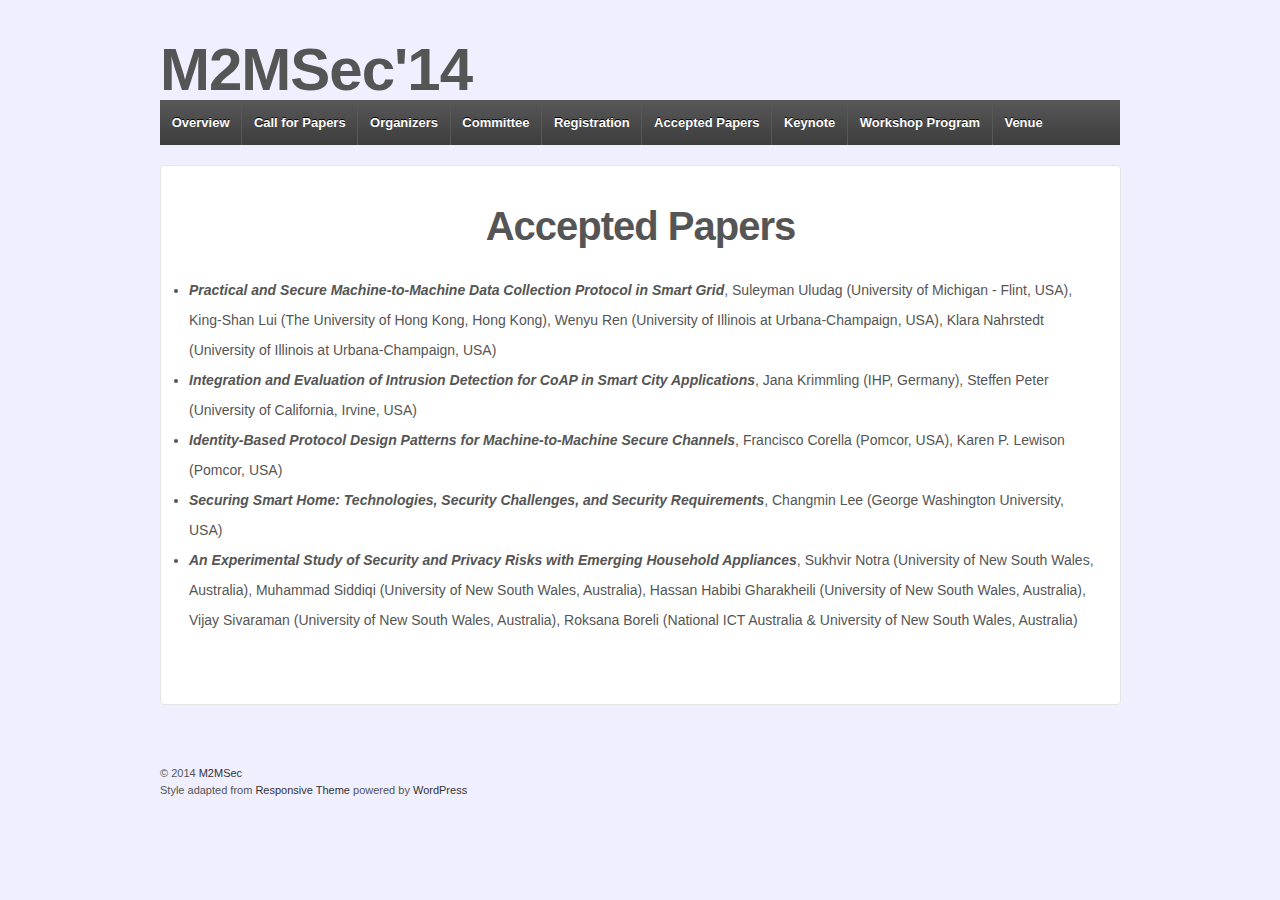
==== commit 204056c6: "keynote information added" ====
--- a/accepted-papers.html
+++ b/accepted-papers.html
@@ -27,9 +27,10 @@
 	    <li class="menu-item menu-item-type-post_type menu-item-object-page"><a href="index.html">Overview</a></li>
 	    <li class="menu-item menu-item-type-post_type menu-item-object-page"><a href="call-for-papers.html">Call for Papers</a></li>
 	    <li class="menu-item menu-item-type-post_type menu-item-object-page"><a href="organizers.html">Organizers</a></li>
-	    <li class="menu-item menu-item-type-post_type menu-item-object-page"><a href="committee.html">Program Committee</a></li>
+	    <li class="menu-item menu-item-type-post_type menu-item-object-page"><a href="committee.html">Committee</a></li>
 	    <li class="menu-item menu-item-type-post_type menu-item-object-page"><a href="registration.html">Registration</a></li>
 	    <li class="menu-item menu-item-type-custom menu-item-object-custom current-menu-item current_page_item"><a href="accepted-papers.html">Accepted Papers</a></li>
+	    <li class="menu-item menu-item-type-post_type menu-item-object-page"><a href="keynote.html">Keynote</a></li>
 	    <li class="menu-item menu-item-type-post_type menu-item-object-page"><a href="program.html">Workshop Program</a></li>
 	    <li class="menu-item menu-item-type-post_type menu-item-object-page"><a href="venue.html">Venue</a></li>
 	  </ul>
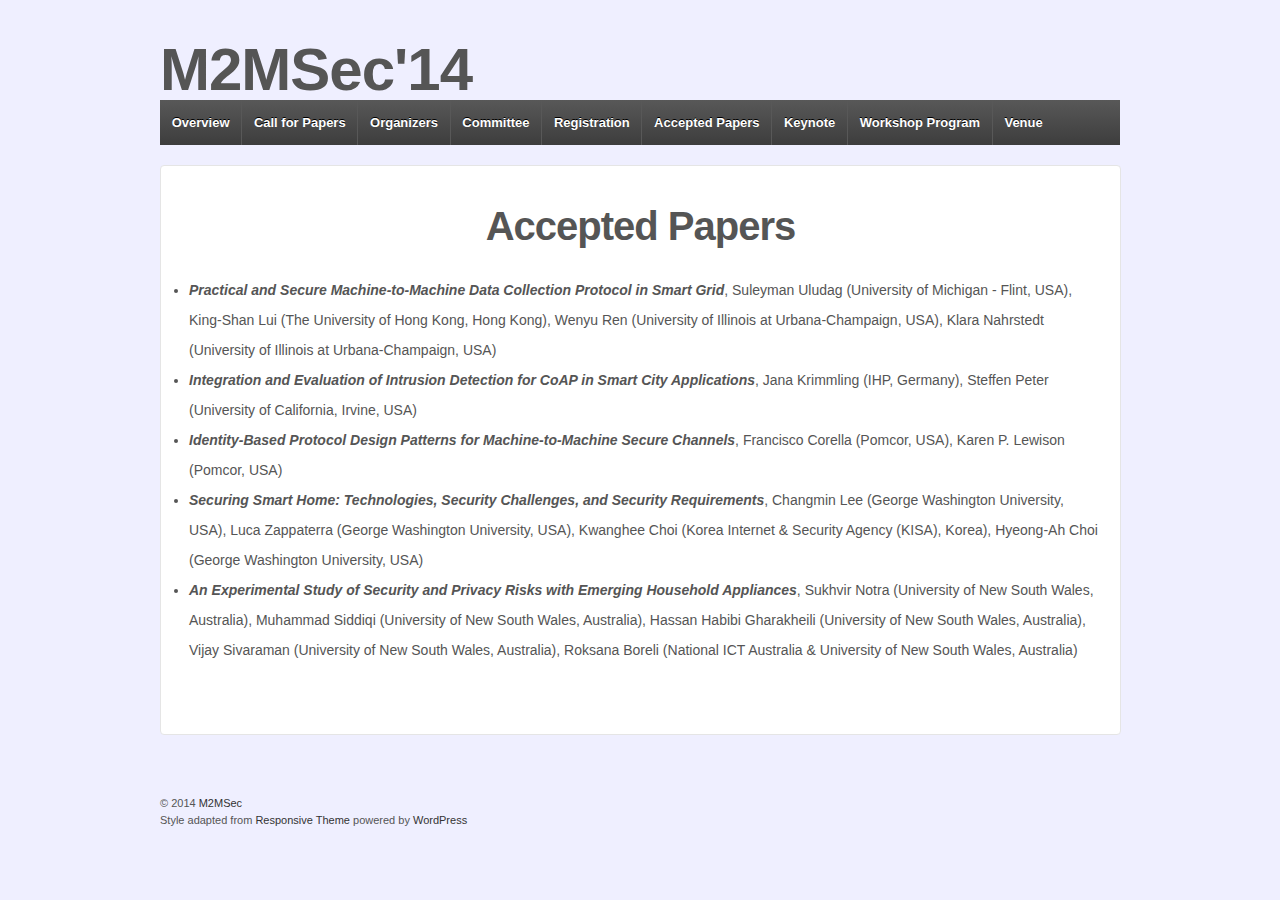
==== commit 59bdcd26: "authors of one paper updated" ====
--- a/accepted-papers.html
+++ b/accepted-papers.html
@@ -47,7 +47,7 @@
 
 	    <li><i><b>Identity-Based Protocol Design Patterns for Machine-to-Machine Secure Channels</b></i>, Francisco Corella (Pomcor, USA), Karen P. Lewison (Pomcor, USA)</li>
 
-	    <li><i><b>Securing Smart Home: Technologies, Security Challenges, and Security Requirements</b></i>, Changmin Lee (George Washington University, USA)</li>
+	    <li><i><b>Securing Smart Home: Technologies, Security Challenges, and Security Requirements</b></i>, Changmin Lee (George Washington University, USA), Luca Zappaterra (George Washington University, USA), Kwanghee Choi (Korea Internet & Security Agency (KISA), Korea), Hyeong-Ah Choi (George Washington University, USA)</li>
 
 	    <li><i><b>An Experimental Study of Security and Privacy Risks with Emerging Household Appliances</b></i>, Sukhvir Notra (University of New South Wales, Australia), Muhammad Siddiqi (University of New South Wales, Australia), Hassan Habibi Gharakheili (University of New South Wales, Australia), Vijay Sivaraman (University of New South Wales, Australia), Roksana Boreli (National ICT Australia & University of New South Wales, Australia)</li>
 	  </ul></p>
--- a/css/style.css
+++ b/css/style.css
@@ -3,7 +3,7 @@
 /* =Reset CSS (v2.0) http://meyerweb.com/eric/tools/css/reset/
 -------------------------------------------------------------- */
 html, body, div, span, applet, object, iframe, h1, h2, h3, h4, h5, h6, p, blockquote, pre, a, abbr, acronym, address, big, cite, code, del, dfn, em, img, ins, kbd, q, s, samp, small, strike, strong, sub, sup, tt, var, b, u, i, center, dl, dt, dd, ol, ul, li, fieldset, form, label, legend, table, caption, tbody, tfoot, thead, tr, th, td, article, aside, canvas, details, embed, figure, figcaption, footer, header, hgroup, menu, nav, output, ruby, section, summary, time, mark, audio, video {
-	border: 0;
+	border: none;
 	font-size: 100%;
 	font: inherit;
 	margin: 0;
@@ -34,6 +34,7 @@
 }
 
 table {
+        border: none;
 	border-collapse: collapse;
 	border-spacing: 0;
 }
@@ -471,7 +472,7 @@
 th,
 td,
 table {
-	border: 1px solid #dddddd;
+	border: none;
 }
 
 table {
